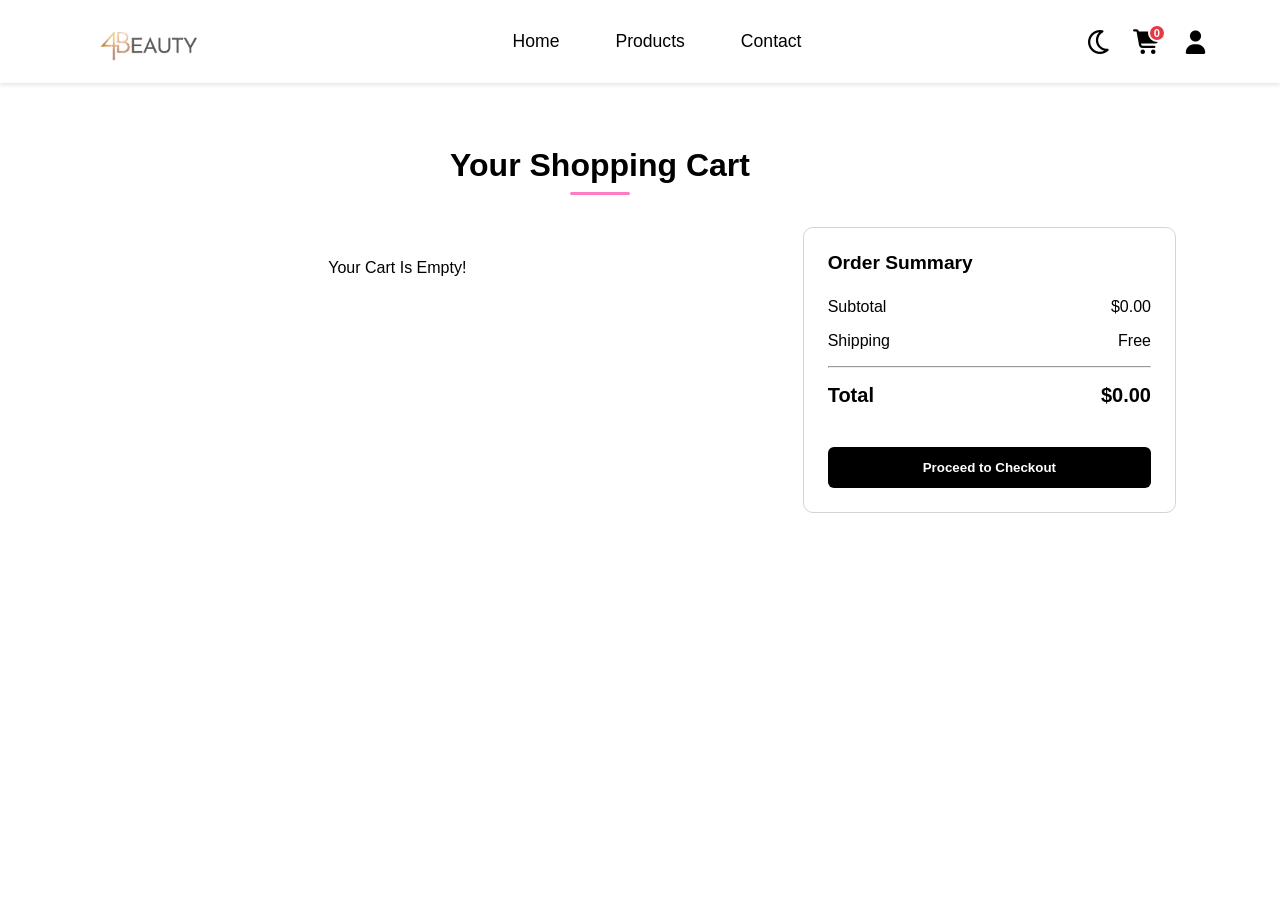
==== cart.html @ 7879e525 "first commit" ====
<!doctype html>
<html lang="en">
  <head>
    <meta charset="UTF-8" />
    <meta name="viewport" content="width=device-width, initial-scale=1.0" />
    <title>Shopping Cart - 4beauty</title>
    <link rel="stylesheet" href="css/style.css" />
    <link rel="stylesheet" href="css/all.min.css" />
    <link rel="icon" href="images/logo.png" />
  </head>
  <body>
    <div class="container">
      <header>
        <nav class="navbar">
          <div class="nav-section nav-left">
            <button
              class="menu-button btn"
              id="menu-toggle"
              type="button"
              title="Open menu"
            >
              <i class="fa-solid fa-bars"></i>
            </button>
            <a href="index.html" class="nav-logo" target="_blank">
              <img
                src="images/logo.png"
                alt="4beauty Logo"
                class="nav-logo-img"
              />
            </a>
          </div>

          <ul class="nav-section nav-center" id="nav-menu">
            <button
              class="close-menu-button btn"
              id="menu-close"
              type="button"
              title="Close menu"
            >
              <i class="fa-solid fa-xmark"></i>
            </button>

            <li><a href="index.html" target="_blank">Home</a></li>
            <li><a href="products.html" target="_blank">Products</a></li>
            <li><a href="contact.html" target="_blank">Contact</a></li>
          </ul>

          <div class="nav-section nav-right">
            <button
              class="nav-button theme-button"
              type="button"
              title="Toggle theme"
            >
              <i class="fa-regular fa-moon"></i>
            </button>

            <a
              href="cart.html"
              title="Cart"
              target="_blank"
              class="nav-button cart-icon-btn"
            >
              <i class="fa-solid fa-cart-shopping"></i>
              <span id="cart-count" class="cart-badge">0</span>
            </a>
            <a href="login.html" title="Sign In" class="nav-button">
              <i class="fa-solid fa-user"></i>
            </a>
          </div>
        </nav>

        <div class="nav-overlay" id="nav-overlay"></div>
      </header>
      <section class="cart-section">
        <h2 class="section-title">Your Shopping Cart</h2>

        <div class="cart-wrapper">
          <div class="cart-items" id="cart-items-container"></div>

          <div class="cart-summary">
            <h3>Order Summary</h3>
            <div class="summary-row">
              <span>Subtotal</span>
              <span id="subtotal-price">$0.00</span>
            </div>
            <div class="summary-row">
              <span>Shipping</span>
              <span>Free</span>
            </div>
            <hr />
            <div class="summary-row total-row">
              <span>Total</span>
              <span id="total-price">$0.00</span>
            </div>
            <button class="checkout-btn" id="checkout-btn">
              Proceed to Checkout
            </button>
          </div>
        </div>
      </section>
    </div>

    <script src="js/script.js"></script>

    <script>
      document.addEventListener("DOMContentLoaded", function () {
        if (typeof renderCartPage === "function") {
          renderCartPage();
        }
      });
    </script>
  </body>
</html>
---- css/style.css ----
* {
  box-sizing: border-box;
  margin: 0;
  padding: 0;
  transition: 0.5s ease;
}

:root {
  --white-color: #fff;
  --black-color: #000;
  --light-white-color: #f0f0f0;
  --light-gray-color: #e5e5e5;
  --border-color: #d4d4d4;
  --secondary-color: #ff7ec3;
  --overlay-dark-color: rgba(0, 0, 0, 0.6);
}

body.dark-mode {
  --white-color: #171717;
  --black-color: #fff;
  --light-white-color: #333;
  --light-gray-color: #404040;
  --border-color: #737373;
}

a {
  text-decoration: none;
}

body {
  font-family: "Roboto", sans-serif;
  background-color: var(--white-color);
  color: var(--black-color);
  text-transform: capitalize;
}

.container {
  display: flex;
  flex-direction: column;
  max-height: 100vh;
  overflow-x: hidden;
}

header {
  position: sticky;
  top: 0;
  z-index: 100;
  background-color: var(--white-color);
  box-shadow: 0 2px 4px rgba(0, 0, 0, 0.1);
}

.navbar {
  display: flex;
  align-items: center;
  justify-content: space-between;
  padding: 0rem 1.5rem;
  max-width: 1200px;
  margin: 0 auto;
}

.nav-logo-img {
  width: 170px;
  height: auto;
  display: block;
}

.menu-button,
.close-menu-button {
  display: none;
}

.navbar .nav-center {
  display: flex;
  gap: 1.5rem;
  align-items: center;
  list-style: none;
}

.navbar .nav-center li a {
  color: var(--black-color);
  padding: 0.5rem 1rem;
  border-radius: 5px;
  font-weight: 500;
  font-size: 1.1rem;
  white-space: nowrap;
}

.navbar .nav-center li a.active {
  color: var(--secondary-color);
  font-weight: bold;
  border-bottom: 2px solid var(--secondary-color);
}

.navbar .nav-center li a:hover {
  color: var(--secondary-color);
  background-color: var(--light-gray-color);
}

.nav-section {
  display: flex;
  align-items: center;
  gap: 0.5rem;
}

.container .nav-button {
  border: none;
  cursor: pointer;
  height: 40px;
  width: 40px;
  border-radius: 50%;
  background: none;
  display: flex;
  align-items: center;
  justify-content: center;
  padding: 0.5rem;
}

.container .nav-button:hover {
  background-color: var(--light-gray-color);
  color: var(--secondary-color);
}

.container .nav-button i {
  color: var(--black-color);
  display: flex;
  font-size: 1.5rem;
  align-items: center;
  justify-content: center;
}

.cart-icon-btn {
  position: relative;
}

.cart-badge {
  position: absolute;
  top: 2px;
  right: 2px;
  background-color: #e63946;
  color: #fff;
  font-size: 0.7rem;
  font-weight: 700;
  width: 18px;
  height: 18px;
  border-radius: 50%;
  display: flex;
  align-items: center;
  justify-content: center;
  border: 2px solid var(--white-color);
}

.toast-notification {
  position: fixed;
  bottom: 20px;
  right: 20px;
  background-color: var(--black-color);
  color: var(--white-color);
  padding: 0.8rem 1.5rem;
  border-radius: 8px;
  border-left: 4px solid var(--secondary-color);
  box-shadow: 0 4px 12px rgba(0, 0, 0, 0.15);
  font-size: 0.95rem;
  z-index: 1000;
  transform: translateY(100px);
  opacity: 0;
  transition: all 0.3s ease;
}

.toast-notification.show {
  transform: translateY(0);
  opacity: 1;
}

@media screen and (max-width: 800px) {
  .btn {
      border: none;
  cursor: pointer;
  height: 40px;
  width: 40px;
  border-radius: 50%;
  background: none;
font-size: 1.5rem;
  padding: 0.5rem;
  }
  .menu-button {
    display: flex;
  }

  .navbar .nav-center {
    position: fixed;
    top: 0;
    left: -100%;
    width: 260px;
    height: 100vh;
    background-color: var(--white-color);
    flex-direction: column;
    align-items: flex-start;
    padding: 4rem 1.5rem 2rem;
    gap: 1rem;
    box-shadow: 2px 0 10px rgba(0, 0, 0, 0.2);
    transition: left 0.3s ease-in-out;
    z-index: 101;
  }

  .navbar .nav-center.active {
    left: 0;
  }

  .navbar .nav-center li {
    width: 100%;
  }

  .navbar .nav-center li a {
    display: block;
    width: 100%;
    padding: 0.8rem 1rem;
    font-size: 1.2rem;
  }

  .close-menu-button {
    display: flex;
    position: absolute;
    top: 1rem;
    right: 1rem;
  }

  .nav-overlay {
    position: fixed;
    top: 0;
    left: 0;
    width: 100vw;
    height: 100vh;
    background: var(--overlay-dark-color);
    opacity: 0;
    visibility: hidden;
    transition:
      opacity 0.3s ease,
      visibility 0.3s ease;
    z-index: 100;
  }

  .nav-overlay.active {
    opacity: 1;
    visibility: visible;
  }
}

.con {
  padding: 3rem;
  display: grid;
  grid-template-columns: repeat(2, 1fr);
  align-items: center;
  
}
@media (max-width:768px) {
  .con {
    grid-template-columns: 1fr;
    gap: 1.5rem;
  }
  
}
.con .hero-subtitles {
  display: flex;
  flex-direction: column;
  gap: 1.6rem;
  align-items: flex-start;

}

.con .hero-subtitles h1 {
    max-width: 80%;
}
.con .hero-subtitles  span{
  color: var(--secondary-color);
  font-weight: bold;


}
.con .hero-subtitles p {
  line-height: 1.2;
  max-width: 80%;
  font-size: 1.1rem;

}
.slider-wrapper {
  position: relative;
  max-width: 48rem;
  height: fit-content;
  min-width: 20rem;
}

.slider {
  display: flex;
  aspect-ratio: 16/9;
  overflow-x: hidden;
  scroll-snap-type: x mandatory;
  scroll-behavior: smooth;
  box-shadow: 0 1.5rem 3rem -0.75rem rgba(0, 0, 0, 0.25);
  border-radius: 0.5rem;
}

.slider img {
  flex: 1 0 100%;
  object-fit: cover;
  scroll-snap-align: start;
}

.slider-nav {
  display: flex;
  column-gap: 1rem;
  position: absolute;
  bottom: 1.25rem;
  left: 50%;
  transform: translateX(-50%);
  z-index: 1;
}

.slider-nav a {
  width: 0.5rem;

  height: 0.5rem;

  border-radius: 50%;

  background-color: var(--white-color);

  opacity: 0.75;

  transition: opacity ease 250ms;

  display: block;
}

.slider-nav a:hover {
  opacity: 1;
}


.section-title {
  text-align: center;

  font-size: 2rem;

  padding: 2rem;

  color: var(--black-color);

  position: relative;
}

.section-title::after {
  content: "";
  display: block;
  width: 60px;
  height: 3px;
  background-color: var(--secondary-color);
  margin: 0.5rem auto 0;
  border-radius: 2px;
}
.products-grid {
  display: grid;
  grid-template-columns: repeat(4, 1fr);
  gap: 1.5rem;
  width: 100%;
  padding:  1.5rem;
}
.product-card {
  height: 100%;
  display: flex;
  flex-direction: column;
  justify-content: space-between;
  background-color: var(--white-color);
  border: 1px solid var(--border-color);
  border-radius: 12px;
  padding: 1.25rem;
  position: relative;
}
.product-image-container {
  width: 100%;
  height: 180px;
  display: flex;
  align-items: center;
  justify-content: center;
  background-color: #f9f9f9;
  border-radius: 8px;
  margin-bottom: 0.75rem;
  overflow: hidden;
}

.product-image {
  max-width: 100%;
  max-height: 100%;
  object-fit: contain;
}

.product-card:hover {
  transform: translateY(-8px);
  border-color: var(--secondary-color);
  box-shadow: 0 12px 24px rgba(245, 169, 210, 0.15);
}

.product-brand {
  font-size: 0.75rem;
  font-weight: 700;
  color: var(--secondary-color);
  letter-spacing: 1.5px;
  text-transform: uppercase;
  margin-bottom: 0.5rem;
  display: block;
}

.product-title {
  font-size: 1.1rem;
  font-weight: 600;
  color: var(--black-color);
  margin-bottom: 0.75rem;
  line-height: 1.4;
  display: -webkit-box;
  --webkit-line-clamp: 2;
  --webkit-box-orient: vertical;
  overflow: hidden;
  height: 3rem;
}

.product-price {
  font-size: 1.3rem;
  font-weight: 700;
  color: var(--black-color);
  margin-bottom: 1.25rem;
}

.add-to-cart-btn {
  width: 100%;
  padding: 0.8rem;
  border: none;
  background-color: var(--black-color);
  color: var(--white-color);
  border-radius: 8px;
  cursor: pointer;
  font-weight: 600;
  font-size: 1rem;
  display: flex;
  align-items: center;
  justify-content: center;
  gap: 0.75rem;
  transition:
    background-color 0.3s ease,
    color 0.3s ease;
}

.add-to-cart-btn:hover {
  background-color: var(--secondary-color);
  color: #000;
}
.product-image-container {
  position: relative;
  overflow: hidden;
}

.badge-discount {
  position: absolute;
  top: 10px;
  left: 10px;
  background-color: #e63946; 
  color: #ffffff;
  font-size: 0.75rem;
  font-weight: 700;
  padding: 0.25rem 0.6rem;
  border-radius: 20px;
  box-shadow: 0 4px 10px rgba(230, 57, 70, 0.3);
  z-index: 2;
  letter-spacing: 0.5px;
}

@media screen and (max-width: 1023px) {
  .products-grid {
    grid-template-columns: repeat(3, 1fr);
  }
}
@media screen and (max-width: 768px) {
  .products-grid {
    grid-template-columns: repeat(2, 1fr);
    gap: 1rem;
  }
}
@media screen and (max-width: 575px) {
  .products-grid {
    grid-template-columns: 1fr;
  }
}


/* Cart Page Styling */

.cart-section {
  padding: 2rem 1.5rem;
  max-width: 1200px;
}

.cart-wrapper {
  display: grid;
  grid-template-columns: 2fr 1fr;
  gap: 2rem;
  align-items: start;
}

.cart-item {
  display: flex;
  align-items: center;
  justify-content: space-between;
  background-color: var(--white-color);
  border: 1px solid var(--border-color);
  padding: 1rem;
  border-radius: 10px;
  margin-bottom: 1rem;
}

.cart-item-info {
  display: flex;
  align-items: center;
  gap: 1rem;
}

.cart-item-img {
  width: 70px;
  height: 70px;
  object-fit: contain;
  background: #f9f9f9;
  border-radius: 6px;
  padding: 0.25rem;
}

.cart-item-title {
  font-size: 1rem;
  font-weight: 600;
  margin-bottom: 0.25rem;
  color: var(--black-color);
}

.cart-item-price {
  color: var(--secondary-color);
  font-weight: 700;
}

.quantity-controls {
  display: flex;
  align-items: center;
  gap: 0.5rem;
  border: 1px solid var(--border-color);
  border-radius: 5px;
  padding: 0.2rem 0.5rem;
}

.qty-btn {
  background: none;
  border: none;
  cursor: pointer;
  font-size: 1rem;
  color: var(--black-color);
  padding: 0 0.3rem;
}

.delete-btn {
  background: none;
  border: none;
  color: #e63946;
  cursor: pointer;
  font-size: 1.2rem;
  margin-left: 1rem;
}

.cart-summary {
  background-color: var(--white-color);
  border: 1px solid var(--border-color);
  border-radius: 10px;
  padding: 1.5rem;
}

.cart-summary h3 {
  margin-bottom: 1.5rem;
  font-size: 1.2rem;
}

.summary-row {
  display: flex;
  justify-content: space-between;
  margin-bottom: 1rem;
  color: var(--black-color);
}

.total-row {
  font-size: 1.25rem;
  font-weight: 700;
  margin-top: 1rem;
}

.checkout-btn {
  width: 100%;
  padding: 0.8rem;
  background-color: var(--black-color);
  color: var(--white-color);
  border: none;
  border-radius: 6px;
  font-weight: 600;
  cursor: pointer;
  margin-top: 1.5rem;
  transition: 0.3s ease;
}

.checkout-btn:hover {
  background-color: var(--secondary-color);
  color: #000;
}

@media screen and (max-width: 768px) {
  .cart-wrapper {
    grid-template-columns: 1fr;
  }
}
/* product page -Filters Styling */
.products-page-section {
  padding: 1.5rem 0;
}

.modern-filter-container {
  display: flex;
  flex-wrap: wrap;
  gap: 1rem;
  align-items: center;
  justify-content: space-between;
  background-color: var(--white-color);
  padding: 1rem 1.5rem;
  border-radius: 50px;
  border: 1px solid var(--border-color);
  box-shadow: 0 10px 30px rgba(0, 0, 0, 0.04);
  margin : 0 1.5rem 2.5rem 1.5rem;
  transition: all 0.3s ease;
}

.filter-box {
  position: relative;
  display: flex;
  align-items: center;
  flex: 1;
  min-width: 180px;
  background-color: var(--light-white-color);
  border-radius: 30px;
  padding: 0.2rem 1rem;
  border: 1px solid transparent;
  transition: all 0.3s ease;
}

.filter-box:focus-within {
  border-color: var(--secondary-color);
  background-color: var(--white-color);
  box-shadow: 0 0 0 3px rgba(216, 129, 157, 0.2);
}

.filter-icon {
  color: var(--secondary-color);
  font-size: 0.95rem;
  margin-right: 0.6rem;
}

.filter-box select,
.filter-box input {
  width: 100%;
  padding: 0.6rem 0.5rem;
  border: none;
  outline: none;
  background: transparent;
  color: var(--black-color);
  font-size: 0.9rem;
  font-weight: 500;
  cursor: pointer;
}

.filter-box input::placeholder {
  color: #999;
}

@media screen and (max-width: 768px) {
  .modern-filter-container {
    border-radius: 20px;
    padding: 1rem;
    flex-direction: column;
  }

  .filter-box {
    width: 100%;
  }
}

.contact-page-section {
  padding: 3rem 1.5rem 5rem;
  max-width: 1200px;
  margin: 0 auto;
  width: 100%;
}

.contact-header {
  text-align: center;
  max-width: 600px;
  margin: 0 auto 3.5rem;
}

.contact-subtitle {
  color: var(--secondary-color);
  font-weight: 700;
  font-size: 0.85rem;
  letter-spacing: 2px;
  text-transform: uppercase;
  display: block;
  margin-bottom: 0.5rem;
}

.contact-title {
  font-size: 2.2rem;
  font-weight: 700;
  color: var(--black-color);
  margin-bottom: 0.8rem;
}

.contact-desc {
  color: #777;
  font-size: 0.95rem;
  line-height: 1.6;
}

.contact-wrapper {
  display: grid;
  grid-template-columns: 1fr 1.5fr;
  gap: 2.5rem;
  align-items: start;
}

/* Info Cards Stack */
.contact-info-cards {
  display: flex;
  flex-direction: column;
  gap: 1.2rem;
}

.info-card {
  background-color: var(--white-color);
  border: 1px solid var(--border-color);
  border-radius: 16px;
  padding: 1.2rem 1.5rem;
  display: flex;
  align-items: center;
  gap: 1.2rem;
  box-shadow: 0 4px 15px rgba(0, 0, 0, 0.02);
  transition:
    transform 0.3s ease,
    border-color 0.3s ease;
}

.info-card:hover {
  transform: translateY(-3px);
  border-color: var(--secondary-color);
}

.info-icon-box {
  width: 50px;
  height: 50px;
  background-color: rgba(216, 129, 157, 0.12);
  color: var(--secondary-color);
  border-radius: 12px;
  display: flex;
  align-items: center;
  justify-content: center;
  font-size: 1.2rem;
  flex-shrink: 0;
}

.info-details h3 {
  font-size: 1rem;
  font-weight: 600;
  color: var(--black-color);
  margin-bottom: 0.2rem;
}

.info-details p {
  font-size: 0.85rem;
  color: #777;
  margin-bottom: 0.1rem;
}

.social-card {
  flex-direction: column;
  align-items: flex-start;
}

.social-links {
  display: flex;
  gap: 0.8rem;
  margin-top: 0.5rem;
}

.social-btn {
  width: 40px;
  height: 40px;
  border-radius: 50%;
  background-color: var(--light-white-color);
  color: var(--black-color);
  display: flex;
  align-items: center;
  justify-content: center;
  font-size: 1rem;
  transition: all 0.3s ease;
}

.social-btn:hover {
  background-color: var(--secondary-color);
  color: #fff;
  transform: translateY(-3px);
}

/* Contact Form */
.contact-page-section {
  padding: 3rem 1.5rem 5rem;
}
.contact-form-container {
  background-color: var(--white-color);
  border: 1px solid var(--border-color);
  border-radius: 20px;
  padding: 2.2rem;
  box-shadow: 0 10px 30px rgba(0, 0, 0, 0.03);
}

.modern-form {
  display: flex;
  flex-direction: column;
  gap: 1.2rem;
}

.form-group-row {
  display: grid;
  grid-template-columns: 1fr 1fr;
  gap: 1rem;
}

.form-group {
  display: flex;
  flex-direction: column;
  gap: 0.4rem;
}

.form-group label {
  font-size: 0.85rem;
  font-weight: 600;
  color: var(--black-color);
}

.input-box {
  position: relative;
  display: flex;
  align-items: center;
  background-color: var(--light-white-color);
  border: 1px solid transparent;
  border-radius: 12px;
  padding: 0 1rem;
  transition: all 0.3s ease;
}

.input-box:focus-within {
  border-color: var(--secondary-color);
  background-color: var(--white-color);
  box-shadow: 0 0 0 3px rgba(216, 129, 157, 0.15);
}

.input-box i {
  color: var(--secondary-color);
  font-size: 0.95rem;
  margin-right: 0.7rem;
}

.input-box input,
.input-box textarea {
  width: 100%;
  padding: 0.8rem 0;
  border: none;
  outline: none;
  background: transparent;
  color: var(--black-color);
  font-family: inherit;
  font-size: 0.9rem;
}

.textarea-box {
  align-items: flex-start;
  padding-top: 0.8rem;
}

.textarea-box i {
  margin-top: 0.2rem;
}

.textarea-box textarea {
  resize: vertical;
  min-height: 100px;
}

.submit-btn {
  background-color: var(--black-color);
  color: var(--white-color);
  border: none;
  border-radius: 30px;
  padding: 0.9rem 1.8rem;
  font-size: 0.95rem;
  font-weight: 600;
  cursor: pointer;
  display: flex;
  align-items: center;
  justify-content: center;
  gap: 0.6rem;
  transition: all 0.3s ease;
  margin-top: 0.5rem;
}

.submit-btn:hover {
  background-color: var(--secondary-color);
  color: #fff;
  transform: translateY(-2px);
  box-shadow: 0 8px 20px rgba(216, 129, 157, 0.3);
}

/* Responsive */
@media screen and (max-width: 868px) {
  .contact-wrapper {
    grid-template-columns: 1fr;
  }

  .form-group-row {
    grid-template-columns: 1fr;
  }
}
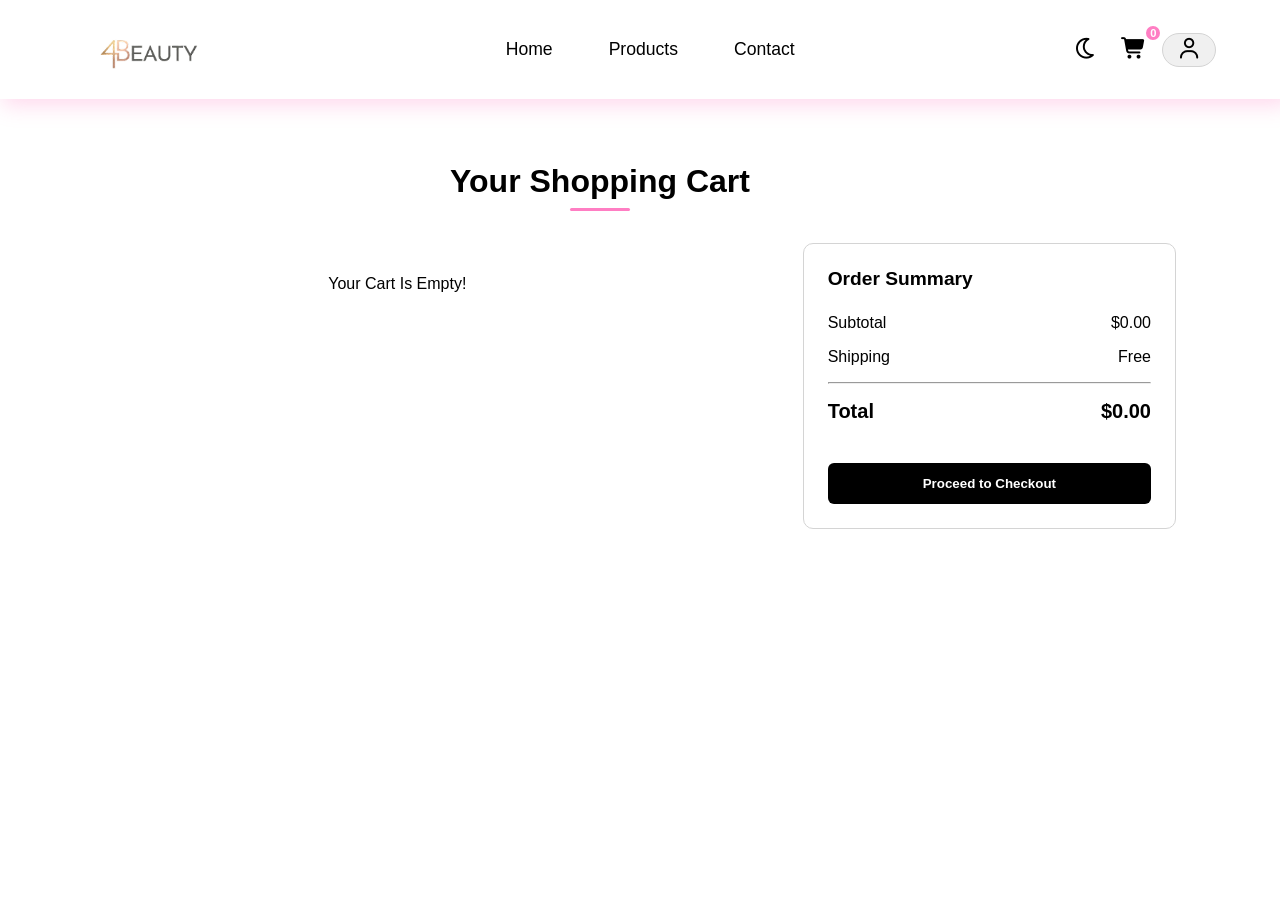
==== commit 0bf7a8ef: "edit navbar in small screens" ====
--- a/cart.html
+++ b/cart.html
@@ -43,10 +43,8 @@
             <li><a href="index.html" target="_blank">Home</a></li>
             <li><a href="products.html" target="_blank">Products</a></li>
             <li><a href="contact.html" target="_blank">Contact</a></li>
-          </ul>
-
-          <div class="nav-section nav-right">
-            <button
+             <div class="nav-buttons">
+              <button
               class="nav-button theme-button"
               type="button"
               title="Toggle theme"
@@ -63,9 +61,39 @@
               <i class="fa-solid fa-cart-shopping"></i>
               <span id="cart-count" class="cart-badge">0</span>
             </a>
-            <a href="login.html" title="Sign In" class="nav-button">
-              <i class="fa-solid fa-user"></i>
+            </div>
+          </ul>
+
+          <div class="nav-section nav-right">
+            <div class="nav-btns">
+              <button
+              class="nav-button theme-button"
+              type="button"
+              title="Toggle theme"
+            >
+              <i class="fa-regular fa-moon"></i>
+            </button>
+
+            <a
+              href="cart.html"
+              title="Cart"
+              target="_blank"
+              class="nav-button cart-icon-btn"
+            >
+              <i class="fa-solid fa-cart-shopping"></i>
+              <span id="cart-count" class="cart-badge">0</span>
             </a>
+            </div>
+            <div class="user-account-wrapper" id="user-account-box">
+              <a
+                href="login.html"
+                class="nav-button user-icon-btn"
+                id="user-btn"
+              >
+                <i class="fa-regular fa-user"></i>
+                <span class="user-welcome-text" id="user-name-display"></span>
+              </a>
+            </div>
           </div>
         </nav>
 
--- a/css/style.css
+++ b/css/style.css
@@ -46,14 +46,14 @@
   top: 0;
   z-index: 100;
   background-color: var(--white-color);
-  box-shadow: 0 2px 4px rgba(0, 0, 0, 0.1);
+  box-shadow: 6px 3px 20px 3px #ff7ec34d;
 }
 
 .navbar {
   display: flex;
   align-items: center;
   justify-content: space-between;
-  padding: 0rem 1.5rem;
+  padding: 0.5rem 1.5rem;
   max-width: 1200px;
   margin: 0 auto;
 }
@@ -123,7 +123,7 @@
 .container .nav-button i {
   color: var(--black-color);
   display: flex;
-  font-size: 1.5rem;
+  font-size: 1.3rem;
   align-items: center;
   justify-content: center;
 }
@@ -148,7 +148,13 @@
   justify-content: center;
   border: 2px solid var(--white-color);
 }
-
+.nav-buttons {
+  display: none;
+}
+.nav-btns {
+  display: flex;
+  gap: 0.5rem;
+}
 .toast-notification {
   position: fixed;
   bottom: 20px;
@@ -171,21 +177,177 @@
   opacity: 1;
 }
 
-@media screen and (max-width: 800px) {
+
+.user-account-wrapper {
+  display: flex;
+  align-items: center;
+  gap: 0.5rem;
+  background-color: var(--light-white-color, #f9f9f9);
+  padding: 0.35rem 0.8rem;
+  border-radius: 20px;
+  border: 1px solid var(--border-color, #eee);
+  transition: all 0.3s ease;
+}
+
+.user-account-wrapper:hover {
+  background-color: #f0f0f0;
+}
+
+.user-icon-btn {
+  display: flex;
+  align-items: center;
+  gap: 0.4rem;
+  text-decoration: none;
+  color: var(--black-color, #333);
+  font-size: 0.85rem;
+  font-weight: 500;
+  white-space: nowrap;
+  width: auto !important; 
+  height: auto !important;
+  border-radius: 0 !important;
+  padding: 0 !important;
+}
+
+.user-icon-btn i {
+  font-size: 1.1rem;
+  color: var(--secondary-color);
+}
+
+.user-welcome-text {
+  color: var(--secondary-color);
+  font-weight: 600;
+  max-width: 150px; 
+  overflow: hidden;
+  text-overflow: ellipsis;
+  white-space: nowrap;
+  display: inline-block;
+}
+
+.logout-btn-nav {
+  background: transparent;
+  border: none;
+  color: #888;
+  cursor: pointer;
+  font-size: 0.9rem;
+  padding: 0.2rem;
+  display: flex;
+  align-items: center;
+  justify-content: center;
+  transition: color 0.2s ease;
+}
+
+.logout-btn-nav:hover {
+  color: #e63946;
+}
+
+.cart-icon-btn {
+  position: relative;
+  display: flex;
+  align-items: center;
+  font-size: 1.2rem;
+}
+
+.cart-badge {
+  position: absolute;
+  top: -6px;
+  right: -8px;
+  background-color: var(--secondary-color);
+  color: #fff;
+  font-size: 0.7rem;
+  font-weight: bold;
+  width: 18px;
+  height: 18px;
+  border-radius: 50%;
+  display: flex;
+  align-items: center;
+  justify-content: center;
+}
+.auth-section {
+  display: flex;
+  justify-content: center;
+  align-items: center;
+  padding: 4rem 1rem;
+}
+
+.auth-card {
+  background-color: var(--white-color);
+  border: 1px solid var(--border-color);
+  border-radius: 24px;
+  padding: 2.5rem;
+  width: 100%;
+  max-width: 440px;
+  box-shadow: 0 10px 30px rgba(0, 0, 0, 0.04);
+}
+
+.auth-toggle-btns {
+  display: flex;
+  background-color: var(--light-white-color);
+  padding: 4px;
+  border-radius: 30px;
+  margin-bottom: 2rem;
+}
+
+.auth-tab-btn {
+  flex: 1;
+  padding: 0.6rem;
+  border: none;
+  background: transparent;
+  border-radius: 25px;
+  font-size: 0.9rem;
+  font-weight: 600;
+  color: #777;
+  cursor: pointer;
+  transition: all 0.3s ease;
+}
+
+.auth-tab-btn.active {
+  background-color: var(--secondary-color);
+  color: #fff;
+}
+
+.auth-form {
+  display: none;
+  flex-direction: column;
+  gap: 1.2rem;
+}
+
+.auth-form.active {
+  display: flex;
+}
+
+.auth-form h2 {
+  font-size: 1.6rem;
+  color: var(--black-color);
+}
+
+.auth-desc {
+  color: #777;
+  font-size: 0.85rem;
+  margin-top: -0.8rem;
+}
+
+@media screen and (max-width: 1000px) {
   .btn {
       border: none;
   cursor: pointer;
-  height: 40px;
-  width: 40px;
   border-radius: 50%;
   background: none;
-font-size: 1.5rem;
-  padding: 0.5rem;
+  font-size: 1.2rem;
   }
   .menu-button {
     display: flex;
   }
-
+.nav-buttons {
+  display: flex;
+  gap: 0.5rem;
+  border-top: 1px solid var(--border-color);
+  padding-top: 0.5rem;
+  width: 100%;
+}
+.nav-btns {
+  display: none;
+  gap: 0.5rem;
+}
   .navbar .nav-center {
     position: fixed;
     top: 0;
@@ -243,10 +405,35 @@
     opacity: 1;
     visibility: visible;
   }
-}
-
+  .nav-section {
+    gap: 0rem;
+  }
+
+  .user-account-wrapper {
+          padding: 0.25rem;
+        gap: 0.1rem;
+  }
+
+  .user-welcome-text {
+    display: inline-block !important;
+  }
+  
+}
+
+
+@media screen and (max-width: 480px) {
+  .navbar {
+    padding:  0.8rem;
+    justify-content: center;
+  }
+
+  
+  .nav-logo-img {
+    width: 120px; 
+  }
+}
 .con {
-  padding: 3rem;
+  padding: 3rem 1.5rem;
   display: grid;
   grid-template-columns: repeat(2, 1fr);
   align-items: center;
@@ -286,7 +473,7 @@
   position: relative;
   max-width: 48rem;
   height: fit-content;
-  min-width: 20rem;
+  min-width: 15rem;
 }
 
 .slider {
@@ -295,7 +482,7 @@
   overflow-x: hidden;
   scroll-snap-type: x mandatory;
   scroll-behavior: smooth;
-  box-shadow: 0 1.5rem 3rem -0.75rem rgba(0, 0, 0, 0.25);
+  box-shadow: 0 1.5rem 3rem -0.75rem #ff7ec36d;
   border-radius: 0.5rem;
 }
 
